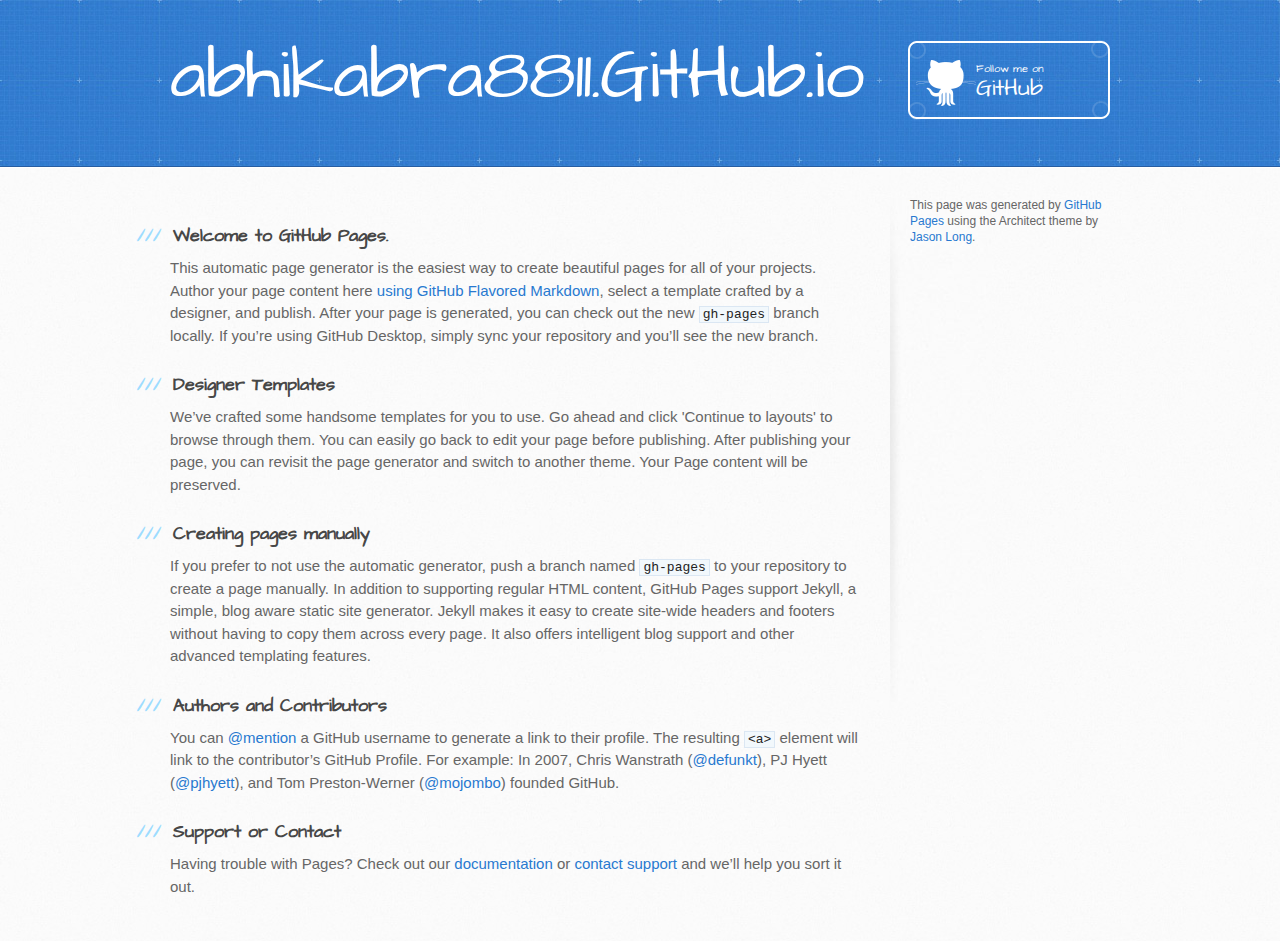
==== index.html @ 3ce43de6 "Replace master branch with page content via GitHub" ====
<!DOCTYPE html>
<html>
  <head>
    <meta charset='utf-8'>
    <meta http-equiv="X-UA-Compatible" content="chrome=1">
    <meta name="viewport" content="width=device-width, initial-scale=1, maximum-scale=1">
    <link href='https://fonts.googleapis.com/css?family=Architects+Daughter' rel='stylesheet' type='text/css'>
    <link rel="stylesheet" type="text/css" href="stylesheets/stylesheet.css" media="screen">
    <link rel="stylesheet" type="text/css" href="stylesheets/github-light.css" media="screen">
    <link rel="stylesheet" type="text/css" href="stylesheets/print.css" media="print">

    <!--[if lt IE 9]>
    <script src="//html5shiv.googlecode.com/svn/trunk/html5.js"></script>
    <![endif]-->

    <title>abhikabra8811.GitHub.io by abhikabra8811</title>
  </head>

  <body>
    <header>
      <div class="inner">
        <h1>abhikabra8811.GitHub.io</h1>
        <h2></h2>
        <a href="https://github.com/abhikabra8811" class="button"><small>Follow me on</small> GitHub</a>
      </div>
    </header>

    <div id="content-wrapper">
      <div class="inner clearfix">
        <section id="main-content">
          <h3>
<a id="welcome-to-github-pages" class="anchor" href="#welcome-to-github-pages" aria-hidden="true"><span aria-hidden="true" class="octicon octicon-link"></span></a>Welcome to GitHub Pages.</h3>

<p>This automatic page generator is the easiest way to create beautiful pages for all of your projects. Author your page content here <a href="https://guides.github.com/features/mastering-markdown/">using GitHub Flavored Markdown</a>, select a template crafted by a designer, and publish. After your page is generated, you can check out the new <code>gh-pages</code> branch locally. If you’re using GitHub Desktop, simply sync your repository and you’ll see the new branch.</p>

<h3>
<a id="designer-templates" class="anchor" href="#designer-templates" aria-hidden="true"><span aria-hidden="true" class="octicon octicon-link"></span></a>Designer Templates</h3>

<p>We’ve crafted some handsome templates for you to use. Go ahead and click 'Continue to layouts' to browse through them. You can easily go back to edit your page before publishing. After publishing your page, you can revisit the page generator and switch to another theme. Your Page content will be preserved.</p>

<h3>
<a id="creating-pages-manually" class="anchor" href="#creating-pages-manually" aria-hidden="true"><span aria-hidden="true" class="octicon octicon-link"></span></a>Creating pages manually</h3>

<p>If you prefer to not use the automatic generator, push a branch named <code>gh-pages</code> to your repository to create a page manually. In addition to supporting regular HTML content, GitHub Pages support Jekyll, a simple, blog aware static site generator. Jekyll makes it easy to create site-wide headers and footers without having to copy them across every page. It also offers intelligent blog support and other advanced templating features.</p>

<h3>
<a id="authors-and-contributors" class="anchor" href="#authors-and-contributors" aria-hidden="true"><span aria-hidden="true" class="octicon octicon-link"></span></a>Authors and Contributors</h3>

<p>You can <a href="https://help.github.com/articles/basic-writing-and-formatting-syntax/#mentioning-users-and-teams" class="user-mention">@mention</a> a GitHub username to generate a link to their profile. The resulting <code>&lt;a&gt;</code> element will link to the contributor’s GitHub Profile. For example: In 2007, Chris Wanstrath (<a href="https://github.com/defunkt" class="user-mention">@defunkt</a>), PJ Hyett (<a href="https://github.com/pjhyett" class="user-mention">@pjhyett</a>), and Tom Preston-Werner (<a href="https://github.com/mojombo" class="user-mention">@mojombo</a>) founded GitHub.</p>

<h3>
<a id="support-or-contact" class="anchor" href="#support-or-contact" aria-hidden="true"><span aria-hidden="true" class="octicon octicon-link"></span></a>Support or Contact</h3>

<p>Having trouble with Pages? Check out our <a href="https://help.github.com/pages">documentation</a> or <a href="https://github.com/contact">contact support</a> and we’ll help you sort it out.</p>
        </section>

        <aside id="sidebar">


          <p>This page was generated by <a href="https://pages.github.com">GitHub Pages</a> using the Architect theme by <a href="https://twitter.com/jasonlong">Jason Long</a>.</p>
        </aside>
      </div>
    </div>

            <script type="text/javascript">
            var gaJsHost = (("https:" == document.location.protocol) ? "https://ssl." : "http://www.");
            document.write(unescape("%3Cscript src='" + gaJsHost + "google-analytics.com/ga.js' type='text/javascript'%3E%3C/script%3E"));
          </script>
          <script type="text/javascript">
            try {
              var pageTracker = _gat._getTracker("UA-74364792-1");
            pageTracker._trackPageview();
            } catch(err) {}
          </script>

  </body>
</html>
---- stylesheets/stylesheet.css ----
/*! normalize.css v3.0.2 | MIT License | git.io/normalize */

/**
 * 1. Set default font family to sans-serif.
 * 2. Prevent iOS text size adjust after orientation change, without disabling
 *    user zoom.
 */

html {
  font-family: sans-serif; /* 1 */
  -webkit-text-size-adjust: 100%; /* 2 */
  -ms-text-size-adjust: 100%; /* 2 */
}

/**
 * Remove default margin.
 */

body {
  margin: 0;
}

/* HTML5 display definitions
   ========================================================================== */

/**
 * Correct `block` display not defined for any HTML5 element in IE 8/9.
 * Correct `block` display not defined for `details` or `summary` in IE 10/11
 * and Firefox.
 * Correct `block` display not defined for `main` in IE 11.
 */

article,
aside,
details,
figcaption,
figure,
footer,
header,
hgroup,
main,
menu,
nav,
section,
summary {
  display: block;
}

/**
 * 1. Correct `inline-block` display not defined in IE 8/9.
 * 2. Normalize vertical alignment of `progress` in Chrome, Firefox, and Opera.
 */

audio,
canvas,
progress,
video {
  display: inline-block; /* 1 */
  vertical-align: baseline; /* 2 */
}

/**
 * Prevent modern browsers from displaying `audio` without controls.
 * Remove excess height in iOS 5 devices.
 */

audio:not([controls]) {
  display: none;
  height: 0;
}

/**
 * Address `[hidden]` styling not present in IE 8/9/10.
 * Hide the `template` element in IE 8/9/11, Safari, and Firefox < 22.
 */

[hidden],
template {
  display: none;
}

/* Links
   ========================================================================== */

/**
 * Remove the gray background color from active links in IE 10.
 */

a {
  background-color: transparent;
}

/**
 * Improve readability when focused and also mouse hovered in all browsers.
 */

a:active,
a:hover {
  outline: 0;
}

/* Text-level semantics
   ========================================================================== */

/**
 * Address styling not present in IE 8/9/10/11, Safari, and Chrome.
 */

abbr[title] {
  border-bottom: 1px dotted;
}

/**
 * Address style set to `bolder` in Firefox 4+, Safari, and Chrome.
 */

b,
strong {
  font-weight: bold;
}

/**
 * Address styling not present in Safari and Chrome.
 */

dfn {
  font-style: italic;
}

/**
 * Address variable `h1` font-size and margin within `section` and `article`
 * contexts in Firefox 4+, Safari, and Chrome.
 */

h1 {
  margin: 0.67em 0;
  font-size: 2em;
}

/**
 * Address styling not present in IE 8/9.
 */

mark {
  color: #000;
  background: #ff0;
}

/**
 * Address inconsistent and variable font size in all browsers.
 */

small {
  font-size: 80%;
}

/**
 * Prevent `sub` and `sup` affecting `line-height` in all browsers.
 */

sub,
sup {
  position: relative;
  font-size: 75%;
  line-height: 0;
  vertical-align: baseline;
}

sup {
  top: -0.5em;
}

sub {
  bottom: -0.25em;
}

/* Embedded content
   ========================================================================== */

/**
 * Remove border when inside `a` element in IE 8/9/10.
 */

img {
  border: 0;
}

/**
 * Correct overflow not hidden in IE 9/10/11.
 */

svg:not(:root) {
  overflow: hidden;
}

/* Grouping content
   ========================================================================== */

/**
 * Address margin not present in IE 8/9 and Safari.
 */

figure {
  margin: 1em 40px;
}

/**
 * Address differences between Firefox and other browsers.
 */

hr {
  height: 0;
  -moz-box-sizing: content-box;
  box-sizing: content-box;
}

/**
 * Contain overflow in all browsers.
 */

pre {
  overflow: auto;
}

/**
 * Address odd `em`-unit font size rendering in all browsers.
 */

code,
kbd,
pre,
samp {
  font-family: monospace, monospace;
  font-size: 1em;
}

/* Forms
   ========================================================================== */

/**
 * Known limitation: by default, Chrome and Safari on OS X allow very limited
 * styling of `select`, unless a `border` property is set.
 */

/**
 * 1. Correct color not being inherited.
 *    Known issue: affects color of disabled elements.
 * 2. Correct font properties not being inherited.
 * 3. Address margins set differently in Firefox 4+, Safari, and Chrome.
 */

button,
input,
optgroup,
select,
textarea {
  margin: 0; /* 3 */
  font: inherit; /* 2 */
  color: inherit; /* 1 */
}

/**
 * Address `overflow` set to `hidden` in IE 8/9/10/11.
 */

button {
  overflow: visible;
}

/**
 * Address inconsistent `text-transform` inheritance for `button` and `select`.
 * All other form control elements do not inherit `text-transform` values.
 * Correct `button` style inheritance in Firefox, IE 8/9/10/11, and Opera.
 * Correct `select` style inheritance in Firefox.
 */

button,
select {
  text-transform: none;
}

/**
 * 1. Avoid the WebKit bug in Android 4.0.* where (2) destroys native `audio`
 *    and `video` controls.
 * 2. Correct inability to style clickable `input` types in iOS.
 * 3. Improve usability and consistency of cursor style between image-type
 *    `input` and others.
 */

button,
html input[type="button"], /* 1 */
input[type="reset"],
input[type="submit"] {
  -webkit-appearance: button; /* 2 */
  cursor: pointer; /* 3 */
}

/**
 * Re-set default cursor for disabled elements.
 */

button[disabled],
html input[disabled] {
  cursor: default;
}

/**
 * Remove inner padding and border in Firefox 4+.
 */

button::-moz-focus-inner,
input::-moz-focus-inner {
  padding: 0;
  border: 0;
}

/**
 * Address Firefox 4+ setting `line-height` on `input` using `!important` in
 * the UA stylesheet.
 */

input {
  line-height: normal;
}

/**
 * It's recommended that you don't attempt to style these elements.
 * Firefox's implementation doesn't respect box-sizing, padding, or width.
 *
 * 1. Address box sizing set to `content-box` in IE 8/9/10.
 * 2. Remove excess padding in IE 8/9/10.
 */

input[type="checkbox"],
input[type="radio"] {
  box-sizing: border-box; /* 1 */
  padding: 0; /* 2 */
}

/**
 * Fix the cursor style for Chrome's increment/decrement buttons. For certain
 * `font-size` values of the `input`, it causes the cursor style of the
 * decrement button to change from `default` to `text`.
 */

input[type="number"]::-webkit-inner-spin-button,
input[type="number"]::-webkit-outer-spin-button {
  height: auto;
}

/**
 * 1. Address `appearance` set to `searchfield` in Safari and Chrome.
 * 2. Address `box-sizing` set to `border-box` in Safari and Chrome
 *    (include `-moz` to future-proof).
 */

input[type="search"] {
  -webkit-box-sizing: content-box; /* 2 */
  -moz-box-sizing: content-box;
  box-sizing: content-box;
  -webkit-appearance: textfield; /* 1 */
}

/**
 * Remove inner padding and search cancel button in Safari and Chrome on OS X.
 * Safari (but not Chrome) clips the cancel button when the search input has
 * padding (and `textfield` appearance).
 */

input[type="search"]::-webkit-search-cancel-button,
input[type="search"]::-webkit-search-decoration {
  -webkit-appearance: none;
}

/**
 * Define consistent border, margin, and padding.
 */

fieldset {
  padding: 0.35em 0.625em 0.75em;
  margin: 0 2px;
  border: 1px solid #c0c0c0;
}

/**
 * 1. Correct `color` not being inherited in IE 8/9/10/11.
 * 2. Remove padding so people aren't caught out if they zero out fieldsets.
 */

legend {
  padding: 0; /* 2 */
  border: 0; /* 1 */
}

/**
 * Remove default vertical scrollbar in IE 8/9/10/11.
 */

textarea {
  overflow: auto;
}

/**
 * Don't inherit the `font-weight` (applied by a rule above).
 * NOTE: the default cannot safely be changed in Chrome and Safari on OS X.
 */

optgroup {
  font-weight: bold;
}

/* Tables
   ========================================================================== */

/**
 * Remove most spacing between table cells.
 */

table {
  border-spacing: 0;
  border-collapse: collapse;
}

td,
th {
  padding: 0;
}

/* LAYOUT STYLES */
body {
  font-family: 'Helvetica Neue', Helvetica, Arial, serif;
  font-size: 15px;
  font-weight: 400;
  line-height: 1.5;
  color: #666;
  background: #fafafa url(../images/body-bg.jpg) 0 0 repeat;
}

p {
  margin-top: 0;
}

a {
  color: #2879d0;
}
a:hover {
  color: #2268b2;
}

header {
  padding-top: 40px;
  padding-bottom: 40px;
  font-family: 'Architects Daughter', 'Helvetica Neue', Helvetica, Arial, serif;
  background: #2e7bcf url(../images/header-bg.jpg) 0 0 repeat-x;
  border-bottom: solid 1px #275da1;
}

header h1 {
  width: 540px;
  margin-top: 0;
  margin-bottom: 0.2em;
  font-size: 72px;
  font-weight: normal;
  line-height: 1;
  color: #fff;
  letter-spacing: -1px;
}

header h2 {
  width: 540px;
  margin-top: 0;
  margin-bottom: 0;
  font-size: 26px;
  font-weight: normal;
  line-height: 1.3;
  color: #9ddcff;
  letter-spacing: 0;
}

.inner {
  position: relative;
  width: 940px;
  margin: 0 auto;
}

#content-wrapper {
  padding-top: 30px;
  border-top: solid 1px #fff;
}

#main-content {
  float: left;
  width: 690px;
}

#main-content img {
  max-width: 100%;
}

aside#sidebar {
  float: right;
  width: 200px;
  min-height: 504px;
  padding-left: 20px;
  font-size: 12px;
  line-height: 1.3;
  background: transparent url(../images/sidebar-bg.jpg) 0 0 no-repeat;
}

aside#sidebar p.repo-owner,
aside#sidebar p.repo-owner a {
  font-weight: bold;
}

#downloads {
  margin-bottom: 40px;
}

a.button {
  width: 134px;
  height: 58px;
  padding-top: 22px;
  padding-left: 68px;
  font-family: 'Architects Daughter', 'Helvetica Neue', Helvetica, Arial, serif;
  font-size: 23px;
  line-height: 1.2;
  color: #fff;
}
a.button small {
  display: block;
  font-size: 11px;
}
header a.button {
  position: absolute;
  top: 0;
  right: 0;
  background: transparent url(../images/github-button.png) 0 0 no-repeat;
}
aside a.button {
  display: block;
  width: 138px;
  padding-left: 64px;
  margin-bottom: 20px;
  font-size: 21px;
  background: transparent url(../images/download-button.png) 0 0 no-repeat;
}

code, pre {
  margin-bottom: 30px;
  font-family: Monaco, "Bitstream Vera Sans Mono", "Lucida Console", Terminal, monospace;
  font-size: 13px;
  color: #222;
}

code {
  padding: 0 3px;
  background-color: #f2f8fc;
  border: solid 1px #dbe7f3;
}

pre {
  padding: 20px;
  overflow: auto;
  text-shadow: none;
  background: #fff;
  border: solid 1px #f2f2f2;
}
pre code {
  padding: 0;
  color: #2879d0;
  background-color: #fff;
  border: none;
}

ul, ol, dl {
  margin-bottom: 20px;
}


/* COMMON STYLES */

hr {
  height: 0;
  margin-top: 1em;
  margin-bottom: 1em;
  border: 0;
  border-top: solid 1px #ddd;
}

table {
  width: 100%;
  border: 1px solid #ebebeb;
}

th {
  font-weight: 500;
}

td {
  font-weight: 300;
  text-align: center;
  border: 1px solid #ebebeb;
}

form {
  padding: 20px;
  background: #f2f2f2;

}


/* GENERAL ELEMENT TYPE STYLES */

#main-content h1 {
  margin-top: 0;
  margin-bottom: 0;
  font-family: 'Architects Daughter', 'Helvetica Neue', Helvetica, Arial, serif;
  font-size: 2.8em;
  font-weight: normal;
  color: #474747;
  text-indent: 6px;
  letter-spacing: -1px;
}

#main-content h1:before {
  padding-right: 0.3em;
  margin-left: -0.9em;
  color: #9ddcff;
  content: "/";
}

#main-content h2 {
  margin-bottom: 8px;
  font-family: 'Architects Daughter', 'Helvetica Neue', Helvetica, Arial, serif;
  font-size: 22px;
  font-weight: bold;
  color: #474747;
  text-indent: 4px;
}
#main-content h2:before {
  padding-right: 0.3em;
  margin-left: -1.5em;
  content: "//";
  color: #9ddcff;
}

#main-content h3 {
  margin-top: 24px;
  margin-bottom: 8px;
  font-family: 'Architects Daughter', 'Helvetica Neue', Helvetica, Arial, serif;
  font-size: 18px;
  font-weight: bold;
  color: #474747;
  text-indent: 3px;
}

#main-content h3:before {
  padding-right: 0.3em;
  margin-left: -2em;
  content: "///";
  color: #9ddcff;
}

#main-content h4 {
  margin-bottom: 8px;
  font-family: 'Architects Daughter', 'Helvetica Neue', Helvetica, Arial, serif;
  font-size: 15px;
  font-weight: bold;
  color: #474747;
  text-indent: 3px;
}

h4:before {
  padding-right: 0.3em;
  margin-left: -2.8em;
  content: "////";
  color: #9ddcff;
}

#main-content h5 {
  margin-bottom: 8px;
  font-family: 'Architects Daughter', 'Helvetica Neue', Helvetica, Arial, serif;
  font-size: 14px;
  color: #474747;
  text-indent: 3px;
}
h5:before {
  padding-right: 0.3em;
  margin-left: -3.2em;
  content: "/////";
  color: #9ddcff;
}

#main-content h6 {
  margin-bottom: 8px;
  font-family: 'Architects Daughter', 'Helvetica Neue', Helvetica, Arial, serif;
  font-size: .8em;
  color: #474747;
  text-indent: 3px;
}
h6:before {
  padding-right: 0.3em;
  margin-left: -3.7em;
  content: "//////";
  color: #9ddcff;
}

p {
  margin-bottom: 20px;
}

a {
  text-decoration: none;
}

p a {
  font-weight: 400;
}

blockquote {
  padding: 0 0 0 30px;
  margin-bottom: 20px;
  font-size: 1.6em;
  border-left: 10px solid #e9e9e9;
}

ul {
  list-style-position: inside;
  list-style: disc;
  padding-left: 20px;
}

ol {
  list-style-position: inside;
  list-style: decimal;
  padding-left: 3px;
}

dl dd {
  font-style: italic;
  font-weight: 100;
}

footer {
  padding-top: 20px;
  padding-bottom: 30px;
  margin-top: 40px;
  font-size: 13px;
  color: #aaa;
  background: transparent url('../images/hr.png') 0 0 no-repeat;
}

footer a {
  color: #666;
}
footer a:hover {
  color: #444;
}

/* MISC */
.clearfix:after {
  display: block;
  height: 0;
  clear: both;
  visibility: hidden;
  content: '.';
}

.clearfix {display: inline-block;}
* html .clearfix {height: 1%;}
.clearfix {display: block;}

/* #Media Queries
================================================== */

/* Smaller than standard 960 (devices and browsers) */
@media only screen and (max-width: 959px) { }

/* Tablet Portrait size to standard 960 (devices and browsers) */
@media only screen and (min-width: 768px) and (max-width: 959px) {
  .inner {
    width: 740px;
  }
  header h1, header h2 {
    width: 340px;
  }
  header h1 {
    font-size: 60px;
  }
  header h2 {
    font-size: 30px;
  }
  #main-content {
    width: 490px;
  }
  #main-content h1:before,
  #main-content h2:before,
  #main-content h3:before,
  #main-content h4:before,
  #main-content h5:before,
  #main-content h6:before {
    padding-right: 0;
    margin-left: 0;
    content: none;
  }
}

/* All Mobile Sizes (devices and browser) */
@media only screen and (max-width: 767px) {
  .inner {
    width: 93%;
  }
  header {
    padding: 20px 0;
  }
  header .inner {
    position: relative;
  }
  header h1, header h2 {
    width: 100%;
  }
  header h1 {
    font-size: 48px;
  }
  header h2 {
    font-size: 24px;
  }
  header a.button {
    position: relative;
    display: inline-block;
    width: auto;
    height: auto;
    padding: 5px 10px;
    margin-top: 15px;
    font-size: 13px;
    line-height: 1;
    color: #2879d0;
    text-align: center;
    background-color: #9ddcff;
    background-image: none;
    border-radius: 5px;
    -moz-border-radius: 5px;
    -webkit-border-radius: 5px;
  }
  header a.button small {
    display: inline;
    font-size: 13px;
  }
  #main-content,
  aside#sidebar {
    float: none;
    width: 100% ! important;
  }
  aside#sidebar {
    min-height: 0;
    padding: 20px 0;
    margin-top: 20px;
    background-image: none;
    border-top: solid 1px #ddd;
  }
  aside#sidebar a.button {
    display: none;
  }
  #main-content h1:before,
  #main-content h2:before,
  #main-content h3:before,
  #main-content h4:before,
  #main-content h5:before,
  #main-content h6:before {
    padding-right: 0;
    margin-left: 0;
    content: none;
  }
}

/* Mobile Landscape Size to Tablet Portrait (devices and browsers) */
@media only screen and (min-width: 480px) and (max-width: 767px) { }

/* Mobile Portrait Size to Mobile Landscape Size (devices and browsers) */
@media only screen and (max-width: 479px) { }
---- stylesheets/github-light.css ----
/*
   Copyright 2014 GitHub Inc.

   Licensed under the Apache License, Version 2.0 (the "License");
   you may not use this file except in compliance with the License.
   You may obtain a copy of the License at

       http://www.apache.org/licenses/LICENSE-2.0

   Unless required by applicable law or agreed to in writing, software
   distributed under the License is distributed on an "AS IS" BASIS,
   WITHOUT WARRANTIES OR CONDITIONS OF ANY KIND, either express or implied.
   See the License for the specific language governing permissions and
   limitations under the License.

*/

.pl-c /* comment */ {
  color: #969896;
}

.pl-c1      /* constant, markup.raw, meta.diff.header, meta.module-reference, meta.property-name, support, support.constant, support.variable, variable.other.constant */,
.pl-s .pl-v /* string variable */ {
  color: #0086b3;
}

.pl-e  /* entity */,
.pl-en /* entity.name */ {
  color: #795da3;
}

.pl-s .pl-s1 /* string source */,
.pl-smi      /* storage.modifier.import, storage.modifier.package, storage.type.java, variable.other, variable.parameter.function */ {
  color: #333;
}

.pl-ent /* entity.name.tag */ {
  color: #63a35c;
}

.pl-k /* keyword, storage, storage.type */ {
  color: #a71d5d;
}

.pl-pds              /* punctuation.definition.string, string.regexp.character-class */,
.pl-s                /* string */,
.pl-s .pl-pse .pl-s1 /* string punctuation.section.embedded source */,
.pl-sr               /* string.regexp */,
.pl-sr .pl-cce       /* string.regexp constant.character.escape */,
.pl-sr .pl-sra       /* string.regexp string.regexp.arbitrary-repitition */,
.pl-sr .pl-sre       /* string.regexp source.ruby.embedded */ {
  color: #183691;
}

.pl-v /* variable */ {
  color: #ed6a43;
}

.pl-id /* invalid.deprecated */ {
  color: #b52a1d;
}

.pl-ii /* invalid.illegal */ {
  background-color: #b52a1d;
  color: #f8f8f8;
}

.pl-sr .pl-cce /* string.regexp constant.character.escape */ {
  color: #63a35c;
  font-weight: bold;
}

.pl-ml /* markup.list */ {
  color: #693a17;
}

.pl-mh        /* markup.heading */,
.pl-mh .pl-en /* markup.heading entity.name */,
.pl-ms        /* meta.separator */ {
  color: #1d3e81;
  font-weight: bold;
}

.pl-mq /* markup.quote */ {
  color: #008080;
}

.pl-mi /* markup.italic */ {
  color: #333;
  font-style: italic;
}

.pl-mb /* markup.bold */ {
  color: #333;
  font-weight: bold;
}

.pl-md /* markup.deleted, meta.diff.header.from-file */ {
  background-color: #ffecec;
  color: #bd2c00;
}

.pl-mi1 /* markup.inserted, meta.diff.header.to-file */ {
  background-color: #eaffea;
  color: #55a532;
}

.pl-mdr /* meta.diff.range */ {
  color: #795da3;
  font-weight: bold;
}

.pl-mo /* meta.output */ {
  color: #1d3e81;
}
---- stylesheets/print.css ----
html, body, div, span, applet, object, iframe,
h1, h2, h3, h4, h5, h6, p, blockquote, pre,
a, abbr, acronym, address, big, cite, code,
del, dfn, em, img, ins, kbd, q, s, samp,
small, strike, strong, sub, sup, tt, var,
b, u, i, center,
dl, dt, dd, ol, ul, li,
fieldset, form, label, legend,
table, caption, tbody, tfoot, thead, tr, th, td,
article, aside, canvas, details, embed,
figure, figcaption, footer, header, hgroup,
menu, nav, output, ruby, section, summary,
time, mark, audio, video {
  padding: 0;
  margin: 0;
  font: inherit;
  font-size: 100%;
  vertical-align: baseline;
  border: 0;
}
/* HTML5 display-role reset for older browsers */
article, aside, details, figcaption, figure,
footer, header, hgroup, menu, nav, section {
  display: block;
}
body {
  line-height: 1;
}
ol, ul {
  list-style: none;
}
blockquote, q {
  quotes: none;
}
blockquote:before, blockquote:after,
q:before, q:after {
  content: '';
  content: none;
}
table {
  border-spacing: 0;
  border-collapse: collapse;
}
body {
  font-family: 'Helvetica Neue', Helvetica, Arial, serif;
  font-size: 13px;
  line-height: 1.5;
  color: #000;
}

a {
  font-weight: bold;
  color: #d5000d;
}

header {
  padding-top: 35px;
  padding-bottom: 10px;
}

header h1 {
  font-size: 48px;
  font-weight: bold;
  line-height: 1.2;
  color: #303030;
  letter-spacing: -1px;
}

header h2 {
  font-size: 24px;
  font-weight: normal;
  line-height: 1.3;
  color: #aaa;
  letter-spacing: -1px;
}
#downloads {
  display: none;
}
#main_content {
  padding-top: 20px;
}

code, pre {
  margin-bottom: 30px;
  font-family: Monaco, "Bitstream Vera Sans Mono", "Lucida Console", Terminal;
  font-size: 12px;
  color: #222;
}

code {
  padding: 0 3px;
}

pre {
  padding: 20px;
  overflow: auto;
  border: solid 1px #ddd;
}
pre code {
  padding: 0;
}

ul, ol, dl {
  margin-bottom: 20px;
}


/* COMMON STYLES */

table {
  width: 100%;
  border: 1px solid #ebebeb;
}

th {
  font-weight: 500;
}

td {
  font-weight: 300;
  text-align: center;
  border: 1px solid #ebebeb;
}

form {
  padding: 20px;
  background: #f2f2f2;

}


/* GENERAL ELEMENT TYPE STYLES */

h1 {
  font-size: 2.8em;
}

h2 {
  margin-bottom: 8px;
  font-size: 22px;
  font-weight: bold;
  color: #303030;
}

h3 {
  margin-bottom: 8px;
  font-size: 18px;
  font-weight: bold;
  color: #d5000d;
}

h4 {
  font-size: 16px;
  font-weight: bold;
  color: #303030;
}

h5 {
  font-size: 1em;
  color: #303030;
}

h6 {
  font-size: .8em;
  color: #303030;
}

p {
  margin-bottom: 20px;
  font-weight: 300;
}

a {
  text-decoration: none;
}

p a {
  font-weight: 400;
}

blockquote {
  padding: 0 0 0 30px;
  margin-bottom: 20px;
  font-size: 1.6em;
  border-left: 10px solid #e9e9e9;
}

ul li {
  padding-left: 20px;
  list-style-position: inside;
  list-style: disc;
}

ol li {
  padding-left: 3px;
  list-style-position: inside;
  list-style: decimal;
}

dl dd {
  font-style: italic;
  font-weight: 100;
}

footer {
  padding-top: 20px;
  padding-bottom: 30px;
  margin-top: 40px;
  font-size: 13px;
  color: #aaa;
}

footer a {
  color: #666;
}

/* MISC */
.clearfix:after {
  display: block;
  height: 0;
  clear: both;
  visibility: hidden;
  content: '.';
}

.clearfix {display: inline-block;}
* html .clearfix {height: 1%;}
.clearfix {display: block;}
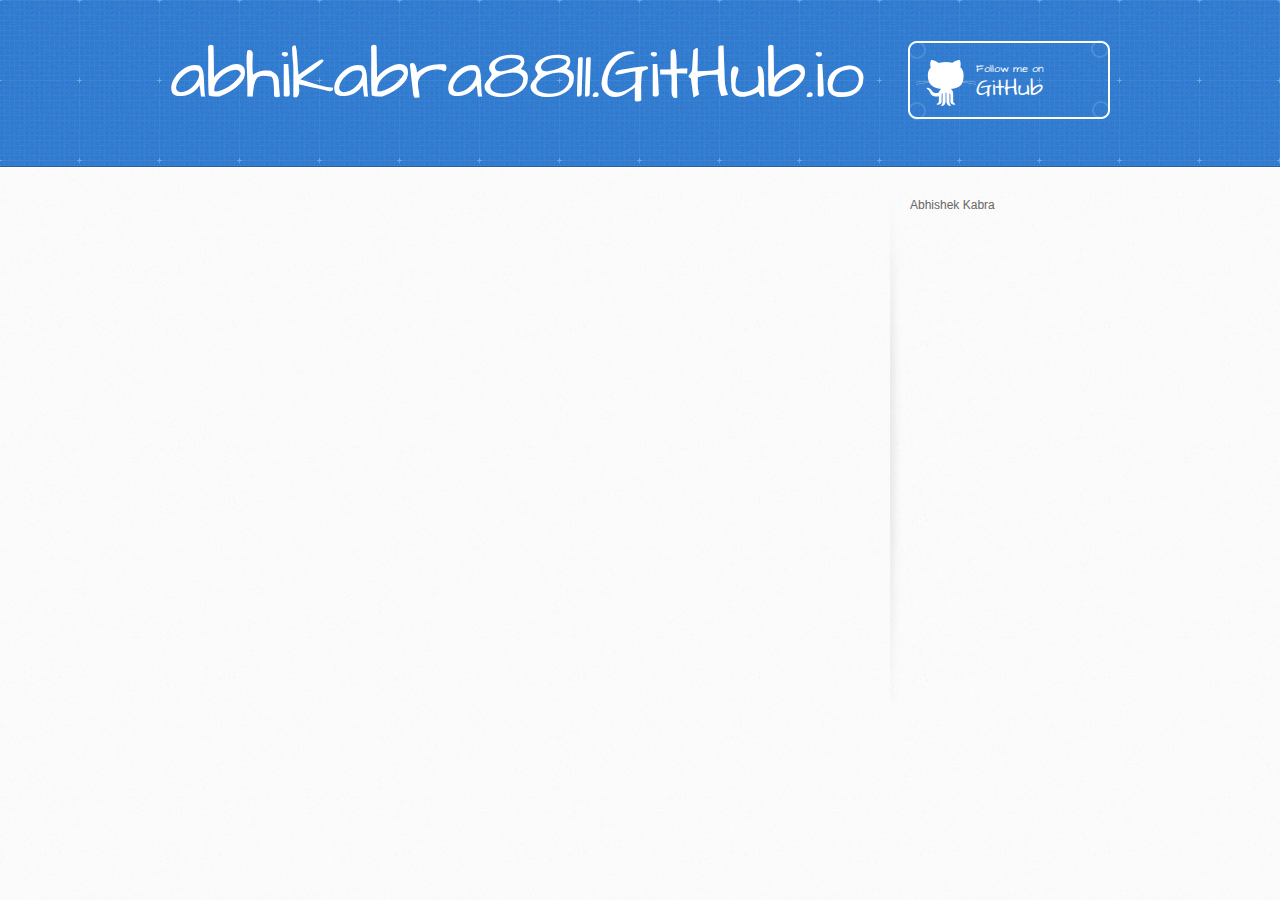
==== commit fe74bef3: "Removed default page content" ====
--- a/index.html
+++ b/index.html
@@ -28,36 +28,9 @@
     <div id="content-wrapper">
       <div class="inner clearfix">
         <section id="main-content">
-          <h3>
-<a id="welcome-to-github-pages" class="anchor" href="#welcome-to-github-pages" aria-hidden="true"><span aria-hidden="true" class="octicon octicon-link"></span></a>Welcome to GitHub Pages.</h3>
-
-<p>This automatic page generator is the easiest way to create beautiful pages for all of your projects. Author your page content here <a href="https://guides.github.com/features/mastering-markdown/">using GitHub Flavored Markdown</a>, select a template crafted by a designer, and publish. After your page is generated, you can check out the new <code>gh-pages</code> branch locally. If you’re using GitHub Desktop, simply sync your repository and you’ll see the new branch.</p>
-
-<h3>
-<a id="designer-templates" class="anchor" href="#designer-templates" aria-hidden="true"><span aria-hidden="true" class="octicon octicon-link"></span></a>Designer Templates</h3>
-
-<p>We’ve crafted some handsome templates for you to use. Go ahead and click 'Continue to layouts' to browse through them. You can easily go back to edit your page before publishing. After publishing your page, you can revisit the page generator and switch to another theme. Your Page content will be preserved.</p>
-
-<h3>
-<a id="creating-pages-manually" class="anchor" href="#creating-pages-manually" aria-hidden="true"><span aria-hidden="true" class="octicon octicon-link"></span></a>Creating pages manually</h3>
-
-<p>If you prefer to not use the automatic generator, push a branch named <code>gh-pages</code> to your repository to create a page manually. In addition to supporting regular HTML content, GitHub Pages support Jekyll, a simple, blog aware static site generator. Jekyll makes it easy to create site-wide headers and footers without having to copy them across every page. It also offers intelligent blog support and other advanced templating features.</p>
-
-<h3>
-<a id="authors-and-contributors" class="anchor" href="#authors-and-contributors" aria-hidden="true"><span aria-hidden="true" class="octicon octicon-link"></span></a>Authors and Contributors</h3>
-
-<p>You can <a href="https://help.github.com/articles/basic-writing-and-formatting-syntax/#mentioning-users-and-teams" class="user-mention">@mention</a> a GitHub username to generate a link to their profile. The resulting <code>&lt;a&gt;</code> element will link to the contributor’s GitHub Profile. For example: In 2007, Chris Wanstrath (<a href="https://github.com/defunkt" class="user-mention">@defunkt</a>), PJ Hyett (<a href="https://github.com/pjhyett" class="user-mention">@pjhyett</a>), and Tom Preston-Werner (<a href="https://github.com/mojombo" class="user-mention">@mojombo</a>) founded GitHub.</p>
-
-<h3>
-<a id="support-or-contact" class="anchor" href="#support-or-contact" aria-hidden="true"><span aria-hidden="true" class="octicon octicon-link"></span></a>Support or Contact</h3>
-
-<p>Having trouble with Pages? Check out our <a href="https://help.github.com/pages">documentation</a> or <a href="https://github.com/contact">contact support</a> and we’ll help you sort it out.</p>
         </section>
-
         <aside id="sidebar">
-
-
-          <p>This page was generated by <a href="https://pages.github.com">GitHub Pages</a> using the Architect theme by <a href="https://twitter.com/jasonlong">Jason Long</a>.</p>
+           <p>Abhishek Kabra</p>
         </aside>
       </div>
     </div>
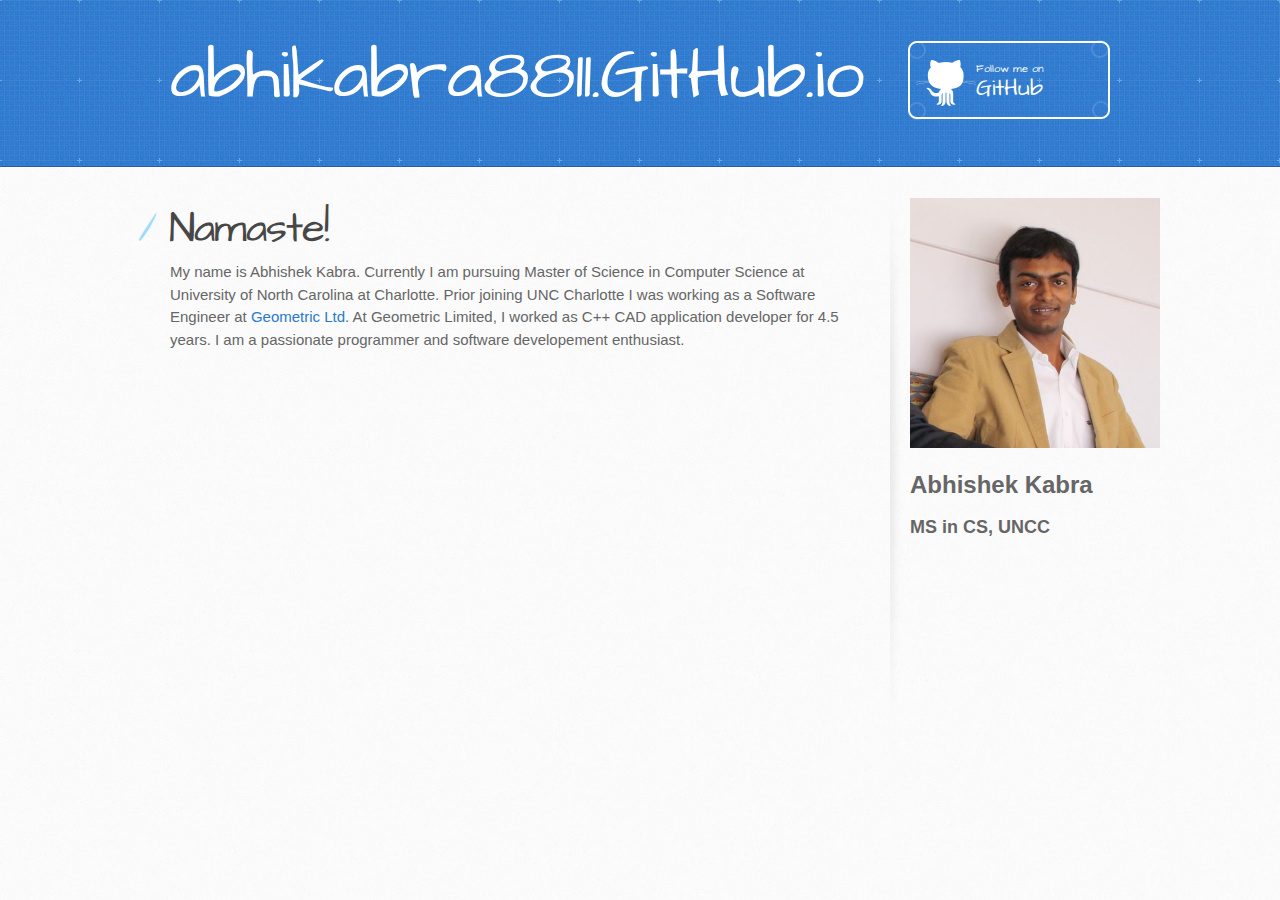
==== commit 44139b6d: "Updated index page" ====
--- a/index.html
+++ b/index.html
@@ -13,7 +13,7 @@
     <script src="//html5shiv.googlecode.com/svn/trunk/html5.js"></script>
     <![endif]-->
 
-    <title>abhikabra8811.GitHub.io by abhikabra8811</title>
+    <title>Hello World!</title>
   </head>
 
   <body>
@@ -28,23 +28,31 @@
     <div id="content-wrapper">
       <div class="inner clearfix">
         <section id="main-content">
+          <h1>Namaste!</h1>
+          <p>My name is Abhishek Kabra. Currently I am pursuing Master of Science in Computer Science at
+            University of North Carolina at Charlotte. Prior joining UNC Charlotte I was working as a
+            Software Engineer at <a href="http://geometricglobal.com/">Geometric Ltd</a>. At Geometric Limited, I worked as
+            C++ CAD application developer for 4.5 years. I am a passionate programmer and software developement enthusiast.
+            </p>
         </section>
         <aside id="sidebar">
-           <p>Abhishek Kabra</p>
+          <img src="images/pic.jpg" height="250" width="250">
+          <h1>Abhishek Kabra</h1>
+          <h2>MS in CS, UNCC</h2>
         </aside>
       </div>
     </div>
 
-            <script type="text/javascript">
-            var gaJsHost = (("https:" == document.location.protocol) ? "https://ssl." : "http://www.");
-            document.write(unescape("%3Cscript src='" + gaJsHost + "google-analytics.com/ga.js' type='text/javascript'%3E%3C/script%3E"));
-          </script>
-          <script type="text/javascript">
-            try {
-              var pageTracker = _gat._getTracker("UA-74364792-1");
-            pageTracker._trackPageview();
-            } catch(err) {}
-          </script>
+    <script type="text/javascript">
+      var gaJsHost = (("https:" == document.location.protocol) ? "https://ssl." : "http://www.");
+      document.write(unescape("%3Cscript src='" + gaJsHost + "google-analytics.com/ga.js' type='text/javascript'%3E%3C/script%3E"));
+    </script>
+    <script type="text/javascript">
+      try {
+        var pageTracker = _gat._getTracker("UA-74364792-1");
+        pageTracker._trackPageview();
+      } catch(err) {}
+    </script>
 
   </body>
 </html>
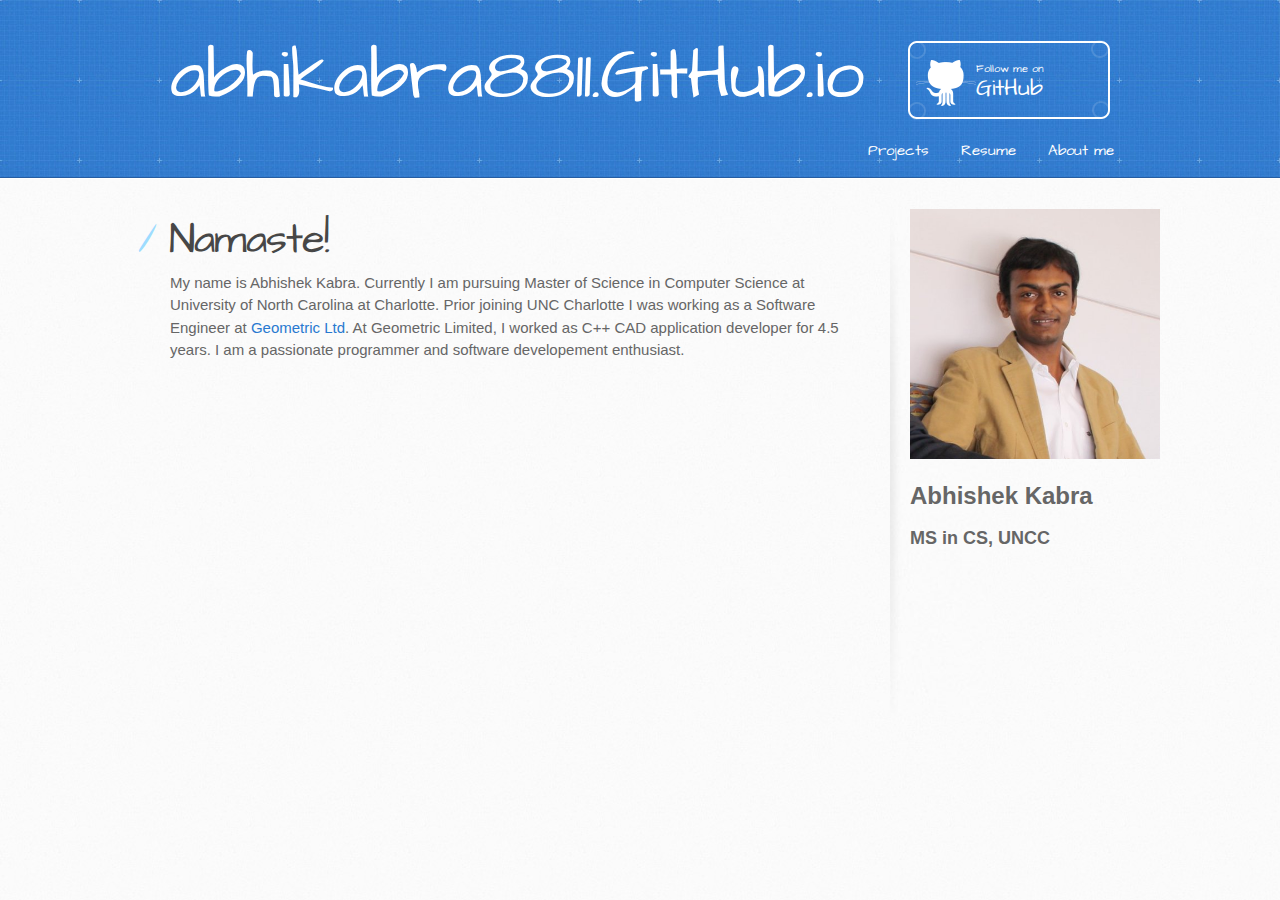
==== commit 6d002b95: "Navigation added" ====
--- a/index.html
+++ b/index.html
@@ -22,6 +22,11 @@
         <h1>abhikabra8811.GitHub.io</h1>
         <h2></h2>
         <a href="https://github.com/abhikabra8811" class="button"><small>Follow me on</small> GitHub</a>
+        <ul class="inner">
+          <li><a href="index.html">About me</a></li>
+          <li><a href="Resume.pdf">Resume</a></li>
+          <li><a href="Projects.html">Projects</a></li>
+        </ul>
       </div>
     </header>
 
--- a/stylesheets/stylesheet.css
+++ b/stylesheets/stylesheet.css
@@ -449,11 +449,32 @@
 
 header {
   padding-top: 40px;
-  padding-bottom: 40px;
+  padding-bottom: 0px;
   font-family: 'Architects Daughter', 'Helvetica Neue', Helvetica, Arial, serif;
   background: #2e7bcf url(../images/header-bg.jpg) 0 0 repeat-x;
   border-bottom: solid 1px #275da1;
 }
+
+ul {
+  list-style-type: none;
+  margin: 0;
+  padding: 0;
+  overflow: hidden;
+}
+
+li {
+  float: right;
+  display: inline;
+}
+
+li a {
+  display: block;
+  color: white;
+  text-align: center;
+  padding: 14px 16px;
+  text-decoration: none;
+}
+
 
 header h1 {
   width: 540px;
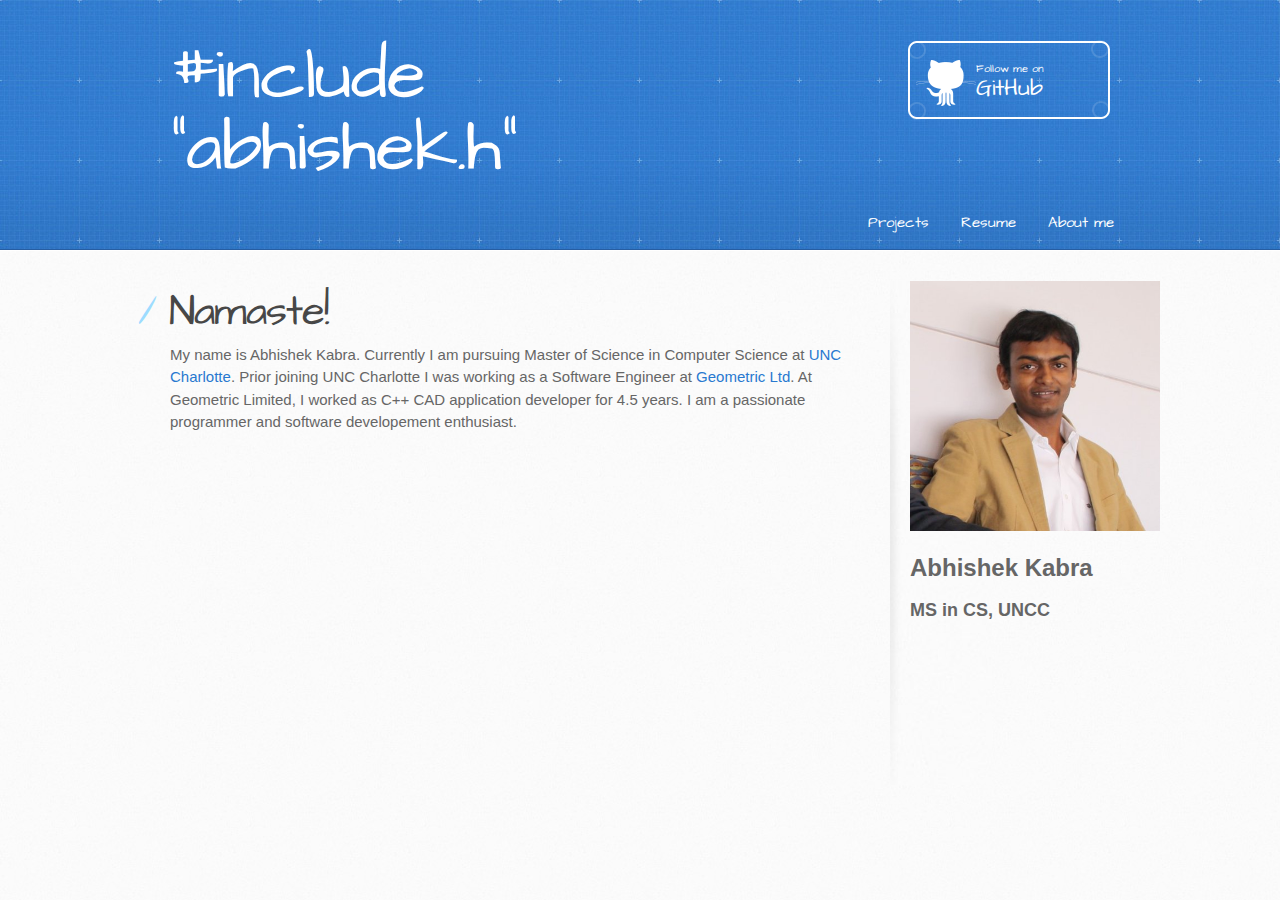
==== commit efe66a8d: "Resume updated" ====
--- a/index.html
+++ b/index.html
@@ -19,7 +19,7 @@
   <body>
     <header>
       <div class="inner">
-        <h1>abhikabra8811.GitHub.io</h1>
+        <h1>#include "abhishek.h"</h1>
         <h2></h2>
         <a href="https://github.com/abhikabra8811" class="button"><small>Follow me on</small> GitHub</a>
         <ul class="inner">
@@ -35,7 +35,7 @@
         <section id="main-content">
           <h1>Namaste!</h1>
           <p>My name is Abhishek Kabra. Currently I am pursuing Master of Science in Computer Science at
-            University of North Carolina at Charlotte. Prior joining UNC Charlotte I was working as a
+            <a href="http://www.uncc.edu/">UNC Charlotte</a>. Prior joining UNC Charlotte I was working as a
             Software Engineer at <a href="http://geometricglobal.com/">Geometric Ltd</a>. At Geometric Limited, I worked as
             C++ CAD application developer for 4.5 years. I am a passionate programmer and software developement enthusiast.
             </p>
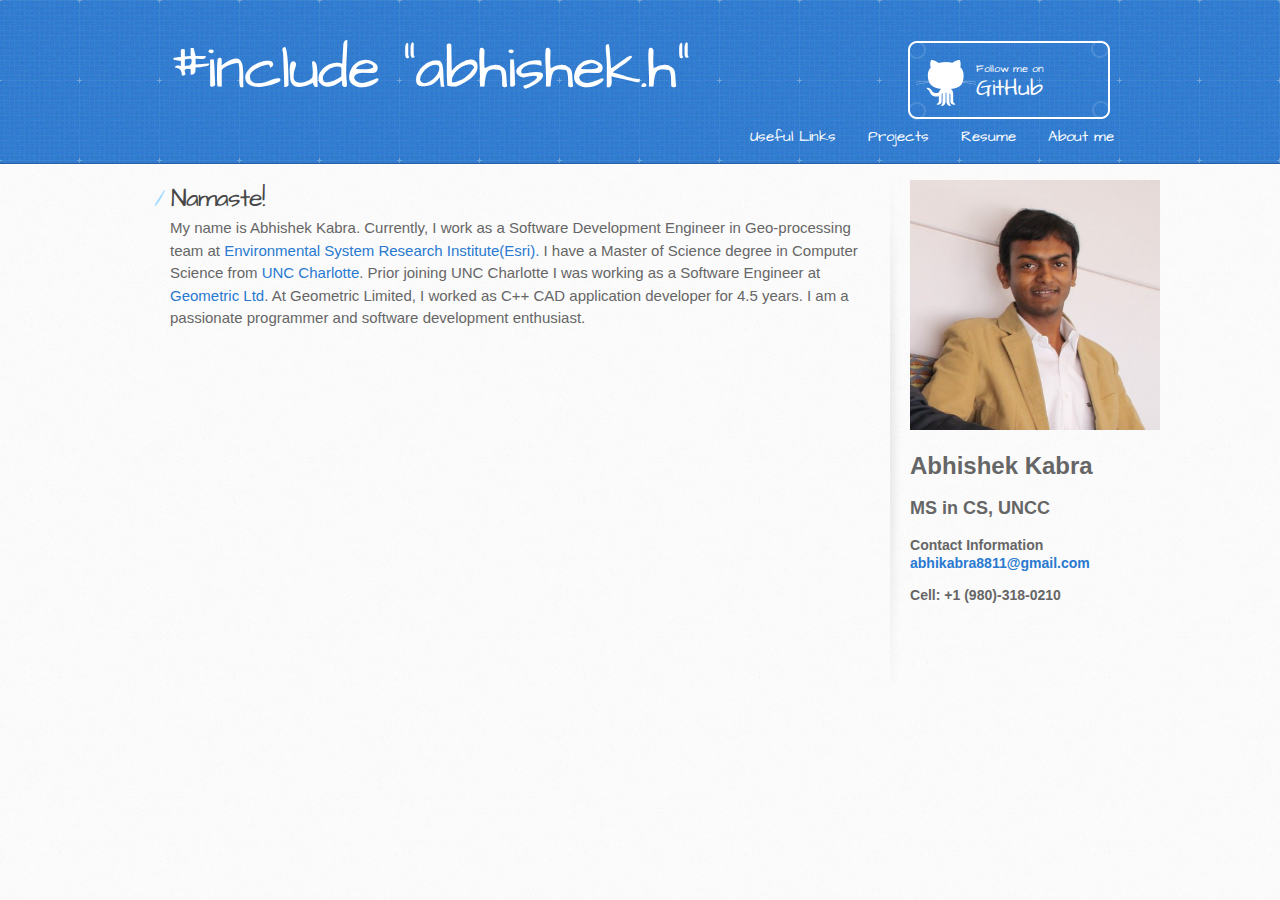
==== commit f0bdec07: "Updated website with style chances and details" ====
--- a/index.html
+++ b/index.html
@@ -23,9 +23,10 @@
         <h2></h2>
         <a href="https://github.com/abhikabra8811" class="button"><small>Follow me on</small> GitHub</a>
         <ul class="inner">
-          <li><a href="index.html">About me</a></li>
-          <li><a href="Resume.pdf">Resume</a></li>
-          <li><a href="Projects.html">Projects</a></li>
+            <li><a href="index.html">About me</a></li>
+            <li><a href="Resume/Resume_Abhishek_Kabra_master.pdf">Resume</a></li>
+            <li><a href="Projects.html">Projects</a></li>
+            <li><a href="usefullinks.html">Useful Links</a></li>
         </ul>
       </div>
     </header>
@@ -34,16 +35,22 @@
       <div class="inner clearfix">
         <section id="main-content">
           <h1>Namaste!</h1>
-          <p>My name is Abhishek Kabra. Currently I am pursuing Master of Science in Computer Science at
-            <a href="http://www.uncc.edu/">UNC Charlotte</a>. Prior joining UNC Charlotte I was working as a
-            Software Engineer at <a href="http://geometricglobal.com/">Geometric Ltd</a>. At Geometric Limited, I worked as
-            C++ CAD application developer for 4.5 years. I am a passionate programmer and software developement enthusiast.
+          <p>My name is Abhishek Kabra. Currently, I work as a Software Development Engineer in Geo-processing team at
+            <a href="http://www.esri.com/">Environmental System Research Institute(Esri).</a>
+            I have a Master of Science degree in Computer Science from <a href="http://www.uncc.edu/">UNC Charlotte</a>.
+            Prior joining UNC Charlotte I was working as a Software Engineer at <a href="http://geometricglobal.com/">Geometric Ltd</a>.
+            At Geometric Limited, I worked as C++ CAD application developer for 4.5 years.
+            I am a passionate programmer and software development enthusiast.
             </p>
         </section>
         <aside id="sidebar">
           <img src="images/pic.jpg" height="250" width="250">
           <h1>Abhishek Kabra</h1>
           <h2>MS in CS, UNCC</h2>
+          <h3>Contact Information
+            <a href="abhikabra8811@gmail.com">abhikabra8811@gmail.com</a></h3>
+          </h3>
+          <h3>Cell: +1 (980)-318-0210</h3>
         </aside>
       </div>
     </div>
--- a/stylesheets/stylesheet.css
+++ b/stylesheets/stylesheet.css
@@ -480,7 +480,7 @@
   width: 540px;
   margin-top: 0;
   margin-bottom: 0.2em;
-  font-size: 72px;
+  font-size: 60px;
   font-weight: normal;
   line-height: 1;
   color: #fff;
@@ -505,7 +505,7 @@
 }
 
 #content-wrapper {
-  padding-top: 30px;
+  padding-top: 15px;
   border-top: solid 1px #fff;
 }
 
@@ -602,8 +602,8 @@
 
 hr {
   height: 0;
-  margin-top: 1em;
-  margin-bottom: 1em;
+  margin-top: 5px;
+  margin-bottom: 5px;
   border: 0;
   border-top: solid 1px #ddd;
 }
@@ -633,10 +633,10 @@
 /* GENERAL ELEMENT TYPE STYLES */
 
 #main-content h1 {
-  margin-top: 0;
-  margin-bottom: 0;
+  margin-top: 0px;
+  margin-bottom: 0px;
   font-family: 'Architects Daughter', 'Helvetica Neue', Helvetica, Arial, serif;
-  font-size: 2.8em;
+  font-size: 25px;
   font-weight: normal;
   color: #474747;
   text-indent: 6px;
@@ -651,7 +651,8 @@
 }
 
 #main-content h2 {
-  margin-bottom: 8px;
+  margin-top: 0px;
+  margin-bottom: 0px;
   font-family: 'Architects Daughter', 'Helvetica Neue', Helvetica, Arial, serif;
   font-size: 22px;
   font-weight: bold;
@@ -666,8 +667,8 @@
 }
 
 #main-content h3 {
-  margin-top: 24px;
-  margin-bottom: 8px;
+  margin-top: 0px;
+  margin-bottom: 0px;
   font-family: 'Architects Daughter', 'Helvetica Neue', Helvetica, Arial, serif;
   font-size: 18px;
   font-weight: bold;
@@ -727,7 +728,7 @@
 }
 
 p {
-  margin-bottom: 20px;
+  margin-bottom: 0px;
 }
 
 a {
